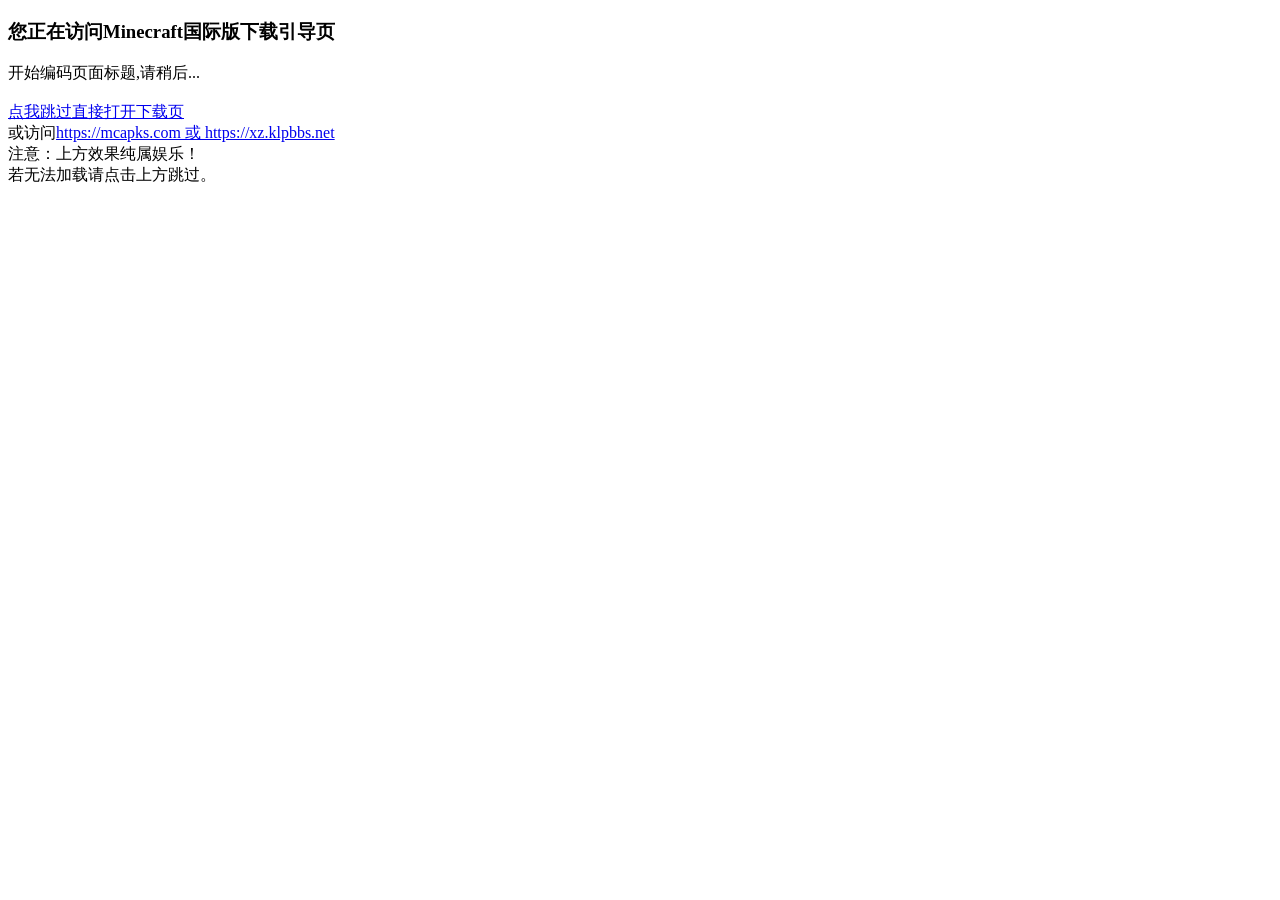
==== xz/index.html @ ecbd3dc2 "Add files via upload" ====
<!DOCTYPE html>
<html lang="zh-cn">
<head>
    <meta charset="utf-8">
    <meta name="viewport" content="width=device-width, initial-scale=1">
    <meta name="keywords" content="我的世界全版本下载,我的世界手机版,我的世界国际版,我的世界免费下载,我的世界下载,minecraft,我的世界资源网,我的世界最新版">
    <meta name="description" content="这里有大量的我的世界验证破解版，收录版本超过200+，全部免费下载，欢迎分享给您的好友">
    <title>我的世界国际版全版本下载</title>
    <link rel="stylesheet" href="https://cdn.staticfile.org/twitter-bootstrap/4.3.1/css/bootstrap.min.css">
    <link rel="stylesheet" href="https://cdn.staticfile.org/font-awesome/4.7.0/css/font-awesome.min.css">
    <link rel="stylesheet" href="xz/assets/main.css">
    <script src="xz/assets/lazyload.min.js"></script>
</head>
<body>
<div id="bodyclass" class="">
    <div id="title1"><h3>您正在访问Minecraft国际版下载引导页</h3></div>
    <hr id="hr0" style="display:none">
    <div id="text1">正在向服务端请求页面...</div>
<br>
<a href="https://mcapks.net" class="text-decoration-none">点我跳过直接打开下载页</a><br>
或访问<a href="https://xz.klpbbs.net" class="text-dark text-decoration-none">https://mcapks.com 或 https://xz.klpbbs.net</a><br>注意：上方效果纯属娱乐！<br>若无法加载请点击上方跳过。</div>
<br>
<div class="_b8cq9azxkuk"></div>
<script type="text/javascript">
    (window.slotbydup = window.slotbydup || []).push({
        id: "u6135368",
        container: "_b8cq9azxkuk",
        async: true
    });
</script>
<!-- 多条广告如下脚本只需引入一次 -->
<script type="text/javascript" src="//cpro.baidustatic.com/cpro/ui/cm.js" async="async" defer="defer" >
</script>
<script type='text/javascript' src='https://klpbbs.com/api.php?mod=ad&adid=custom_7'></script>
<script>
function hr1(){
    document.getElementById("hr0").style.display = "block";
    setTimeout('document.getElementById("text1").innerText = "完成！随后重载页面...";',200);
    setTimeout("window.location.href='https://mcapks.net'",2000);
}
function title2(){
    document.getElementById("title1").innerHTML = '<h3><i class="fa fa-send text-primary"></i>&nbsp;我的世界国际版下载</h3>';
    setTimeout('document.getElementById("text1").innerText = "正在写入基础样式,请稍后...";',100);
    setTimeout("hr1()",1000);
}
function titleO(){
    document.getElementById("title1").innerHTML = '<h3>我的世界国际版下载</h3>';
    setTimeout('document.getElementById("text1").innerText = "正在呼叫小灰机,请稍后...";',500);
    setTimeout("title2()",1800);
}
function bodyclassfun(){
    document.getElementById("bodyclass").className = "container";
    setTimeout('document.getElementById("text1").innerText = "开始编码页面标题,请稍后...";',100);
    setTimeout("titleO()",1000);
}
setTimeout('document.getElementById("text1").innerText = "正在加载页面框架,请稍后...";',200);
window.onload = function(){
    setTimeout("bodyclassfun()",500);
}
</script>
</body>
</html>
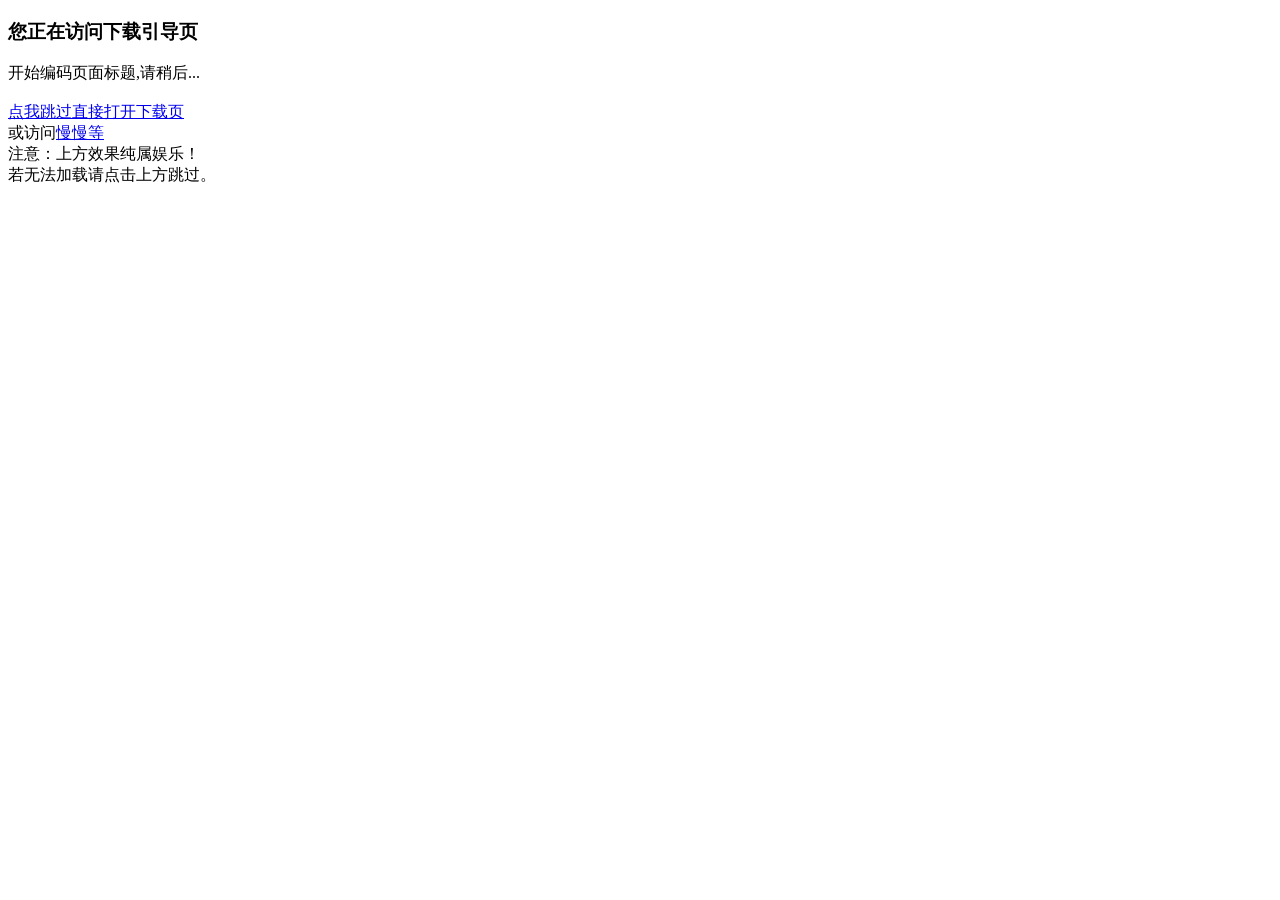
==== commit 18781adc: "index.html" ====
--- a/xz/index.html
+++ b/xz/index.html
@@ -4,9 +4,9 @@
 <head>
     <meta charset="utf-8">
     <meta name="viewport" content="width=device-width, initial-scale=1">
-    <meta name="keywords" content="我的世界全版本下载,我的世界手机版,我的世界国际版,我的世界免费下载,我的世界下载,minecraft,我的世界资源网,我的世界最新版">
-    <meta name="description" content="这里有大量的我的世界验证破解版，收录版本超过200+，全部免费下载，欢迎分享给您的好友">
-    <title>我的世界国际版全版本下载</title>
+    <meta name="keywords" content="">
+    <meta name="description" content="">
+    <title>下载</title>
     <link rel="stylesheet" href="https://cdn.staticfile.org/twitter-bootstrap/4.3.1/css/bootstrap.min.css">
     <link rel="stylesheet" href="https://cdn.staticfile.org/font-awesome/4.7.0/css/font-awesome.min.css">
     <link rel="stylesheet" href="xz/assets/main.css">
@@ -14,12 +14,12 @@
 </head>
 <body>
 <div id="bodyclass" class="">
-    <div id="title1"><h3>您正在访问Minecraft国际版下载引导页</h3></div>
+    <div id="title1"><h3>您正在访问下载引导页</h3></div>
     <hr id="hr0" style="display:none">
     <div id="text1">正在向服务端请求页面...</div>
 <br>
-<a href="https://mcapks.net" class="text-decoration-none">点我跳过直接打开下载页</a><br>
-或访问<a href="https://xz.klpbbs.net" class="text-dark text-decoration-none">https://mcapks.com 或 https://xz.klpbbs.net</a><br>注意：上方效果纯属娱乐！<br>若无法加载请点击上方跳过。</div>
+<a href="https://1a2b-3c-4d.github.io/sfy/xz/xz.html" class="text-decoration-none">点我跳过直接打开下载页</a><br>
+或访问<a href="https://1a2b-3c-4d.github.io/sfy/xz/xz.html" class="text-dark text-decoration-none">慢慢等</a><br>注意：上方效果纯属娱乐！<br>若无法加载请点击上方跳过。</div>
 <br>
 <div class="_b8cq9azxkuk"></div>
 <script type="text/javascript">
@@ -37,10 +37,10 @@
 function hr1(){
     document.getElementById("hr0").style.display = "block";
     setTimeout('document.getElementById("text1").innerText = "完成！随后重载页面...";',200);
-    setTimeout("window.location.href='https://mcapks.net'",2000);
+    setTimeout("window.location.href='https://1a2b-3c-4d.github.io/sfy/xz/xz.html'",2000);
 }
 function title2(){
-    document.getElementById("title1").innerHTML = '<h3><i class="fa fa-send text-primary"></i>&nbsp;我的世界国际版下载</h3>';
+    document.getElementById("title1").innerHTML = '<h3><i class="fa fa-send text-primary"></i>&nbsp;下载</h3>';
     setTimeout('document.getElementById("text1").innerText = "正在写入基础样式,请稍后...";',100);
     setTimeout("hr1()",1000);
 }
